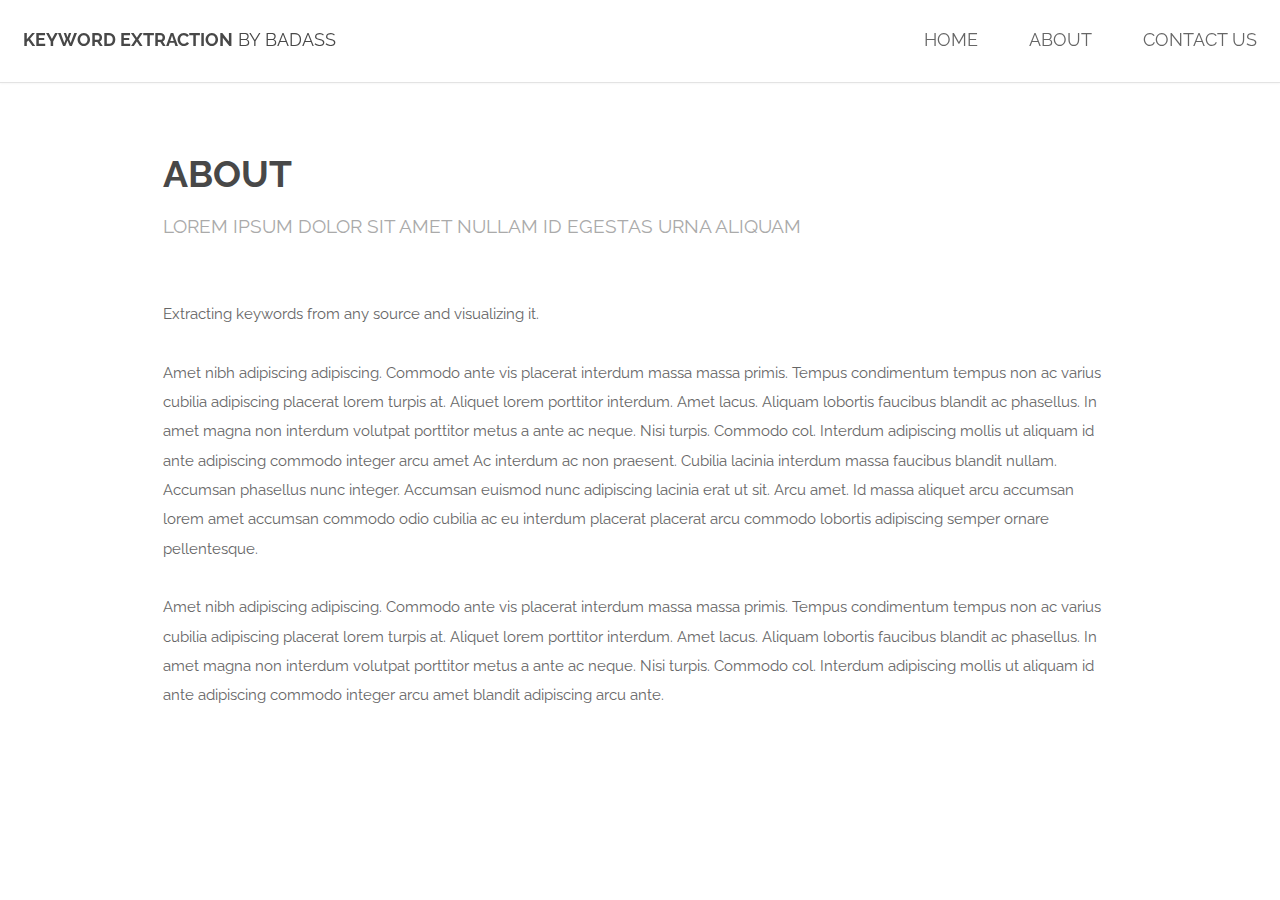
==== about.html @ afd0df50 "first commit" ====
<!DOCTYPE HTML>
<!--
	Spatial by TEMPLATED
	templated.co @templatedco
	Released for free under the Creative Commons Attribution 3.0 license (templated.co/license)
-->
<html>
	<head>
		<title>About - Keyword Extraction by BadAss</title>
		<meta charset="utf-8" />
		<meta name="viewport" content="width=device-width, initial-scale=1" />
		<link rel="stylesheet" href="assets/css/main.css" />
	</head>
	<body>

		<!-- Header -->
			<header id="header">
				<h1><strong><a href="index.html">Keyword Extraction</a></strong> by BadAss</h1>
				<nav id="nav">
					<ul>
						<li><a href="index.html">Home</a></li>
						<li><a href="about.html">About</a></li>
						<li><a href="contactus.html">Contact Us</a></li>
					</ul>
				</nav>
			</header>

			<a href="#menu" class="navPanelToggle"><span class="fa fa-bars"></span></a>

		<!-- Main -->
			<section id="main" class="wrapper">
				<div class="container">

					<header class="major special">
						<h2>About</h2>
						<p>Lorem ipsum dolor sit amet nullam id egestas urna aliquam</p>
					</header>

					<!--<a href="#" class="image fit"><img src="images/pic01.jpg" alt="" /></a>-->
					<p>Extracting keywords from any source and visualizing it.</p>
					<p>Amet nibh adipiscing adipiscing. Commodo ante vis placerat interdum massa massa primis. Tempus condimentum tempus non ac varius cubilia adipiscing placerat lorem turpis at. Aliquet lorem porttitor interdum. Amet lacus. Aliquam lobortis faucibus blandit ac phasellus. In amet magna non interdum volutpat porttitor metus a ante ac neque. Nisi turpis. Commodo col. Interdum adipiscing mollis ut aliquam id ante adipiscing commodo integer arcu amet Ac interdum ac non praesent. Cubilia lacinia interdum massa faucibus blandit nullam. Accumsan phasellus nunc integer. Accumsan euismod nunc adipiscing lacinia erat ut sit. Arcu amet. Id massa aliquet arcu accumsan lorem amet accumsan commodo odio cubilia ac eu interdum placerat placerat arcu commodo lobortis adipiscing semper ornare pellentesque.</p>
					<p>Amet nibh adipiscing adipiscing. Commodo ante vis placerat interdum massa massa primis. Tempus condimentum tempus non ac varius cubilia adipiscing placerat lorem turpis at. Aliquet lorem porttitor interdum. Amet lacus. Aliquam lobortis faucibus blandit ac phasellus. In amet magna non interdum volutpat porttitor metus a ante ac neque. Nisi turpis. Commodo col. Interdum adipiscing mollis ut aliquam id ante adipiscing commodo integer arcu amet blandit adipiscing arcu ante.</p>

				</div>
			</section>

		<!-- Footer -->

		<!-- Scripts -->
			<script src="assets/js/jquery.min.js"></script>
			<script src="assets/js/skel.min.js"></script>
			<script src="assets/js/util.js"></script>
			<script src="assets/js/main.js"></script>

	</body>
</html>
---- assets/css/main.css ----
@import url(font-awesome.min.css);
@import url(https://fonts.googleapis.com/css?family=Raleway:400,700);

/*
	Spatial by TEMPLATED
	templated.co @templatedco
	Released for free under the Creative Commons Attribution 3.0 license (templated.co/license)
*/
/* Reset */

	html, body, div, span, applet, object, iframe, h1, h2, h3, h4, h5, h6, p, blockquote, pre, a, abbr, acronym, address, big, cite, code, del, dfn, em, img, ins, kbd, q, s, samp, small, strike, strong, sub, sup, tt, var, b, u, i, center, dl, dt, dd, ol, ul, li, fieldset, form, label, legend, table, caption, tbody, tfoot, thead, tr, th, td, article, aside, canvas, details, embed, figure, figcaption, footer, header, hgroup, menu, nav, output, ruby, section, summary, time, mark, audio, video {
		margin: 0;
		padding: 0;
		border: 0;
		font-size: 100%;
		font: inherit;
		vertical-align: baseline;
		scroll-behavior: smooth;
	}

	article, aside, details, figcaption, figure, footer, header, hgroup, menu, nav, section {
		display: block;
	}

	body {
		line-height: 1;
	}

	ol, ul {
		list-style: none;
	}

	blockquote, q {
		quotes: none;
	}

	blockquote:before, blockquote:after, q:before, q:after {
		content: '';
		content: none;
	}

	table {
		border-collapse: collapse;
		border-spacing: 0;
	}

	body {
		-webkit-text-size-adjust: none;
	}
/* Scroll Effect */
	

/* Box Model */

	*, *:before, *:after {
		-moz-box-sizing: border-box;
		-webkit-box-sizing: border-box;
		box-sizing: border-box;
	}

/* Containers */

	.container {
		margin-left: auto;
		margin-right: auto;
	}

	.container.\31 25\25 {
		width: 100%;
		max-width: 100em;
		min-width: 80em;
	}

	.container.\37 5\25 {
		width: 60em;
	}

	.container.\35 0\25 {
		width: 40em;
	}

	.container.\32 5\25 {
		width: 20em;
	}

	.container {
		width: 80em;
	}

	@media screen and (max-width: 1680px) {

		.container.\31 25\25 {
			width: 100%;
			max-width: 100em;
			min-width: 80em;
		}

		.container.\37 5\25 {
			width: 60em;
		}

		.container.\35 0\25 {
			width: 40em;
		}

		.container.\32 5\25 {
			width: 20em;
		}

		.container {
			width: 80em;
		}

	}

	@media screen and (max-width: 1280px) {

		.container.\31 25\25 {
			width: 100%;
			max-width: 81.25em;
			min-width: 65em;
		}

		.container.\37 5\25 {
			width: 48.75em;
		}

		.container.\35 0\25 {
			width: 32.5em;
		}

		.container.\32 5\25 {
			width: 16.25em;
		}

		.container {
			width: 65em;
		}

	}

	@media screen and (max-width: 980px) {

		.container.\31 25\25 {
			width: 100%;
			max-width: 112.5%;
			min-width: 90%;
		}

		.container.\37 5\25 {
			width: 67.5%;
		}

		.container.\35 0\25 {
			width: 45%;
		}

		.container.\32 5\25 {
			width: 22.5%;
		}

		.container {
			width: 90%;
		}

	}

	@media screen and (max-width: 736px) {

		.container.\31 25\25 {
			width: 100%;
			max-width: 112.5%;
			min-width: 90%;
		}

		.container.\37 5\25 {
			width: 67.5%;
		}

		.container.\35 0\25 {
			width: 45%;
		}

		.container.\32 5\25 {
			width: 22.5%;
		}

		.container {
			width: 90% !important;
		}

	}

	@media screen and (max-width: 480px) {

		.container.\31 25\25 {
			width: 100%;
			max-width: 112.5%;
			min-width: 90%;
		}

		.container.\37 5\25 {
			width: 67.5%;
		}

		.container.\35 0\25 {
			width: 45%;
		}

		.container.\32 5\25 {
			width: 22.5%;
		}

		.container {
			width: 90% !important;
		}

	}

/* Grid */

	.row {
		border-bottom: solid 1px transparent;
		-moz-box-sizing: border-box;
		-webkit-box-sizing: border-box;
		box-sizing: border-box;
	}

	.row > * {
		float: left;
		-moz-box-sizing: border-box;
		-webkit-box-sizing: border-box;
		box-sizing: border-box;
	}

	.row:after, .row:before {
		content: '';
		display: block;
		clear: both;
		height: 0;
	}

	.row.uniform > * > :first-child {
		margin-top: 0;
	}

	.row.uniform > * > :last-child {
		margin-bottom: 0;
	}

	.row.\30 \25 > * {
		padding: 0 0 0 0em;
	}

	.row.\30 \25 {
		margin: 0 0 -1px 0em;
	}

	.row.uniform.\30 \25 > * {
		padding: 0em 0 0 0em;
	}

	.row.uniform.\30 \25 {
		margin: 0em 0 -1px 0em;
	}

	.row > * {
		padding: 0 0 0 2em;
	}

	.row {
		margin: 0 0 -1px -2em;
	}

	.row.uniform > * {
		padding: 2em 0 0 2em;
	}

	.row.uniform {
		margin: -2em 0 -1px -2em;
	}

	.row.\32 00\25 > * {
		padding: 0 0 0 4em;
	}

	.row.\32 00\25 {
		margin: 0 0 -1px -4em;
	}

	.row.uniform.\32 00\25 > * {
		padding: 4em 0 0 4em;
	}

	.row.uniform.\32 00\25 {
		margin: -4em 0 -1px -4em;
	}

	.row.\31 50\25 > * {
		padding: 0 0 0 3em;
	}

	.row.\31 50\25 {
		margin: 0 0 -1px -3em;
	}

	.row.uniform.\31 50\25 > * {
		padding: 3em 0 0 3em;
	}

	.row.uniform.\31 50\25 {
		margin: -3em 0 -1px -3em;
	}

	.row.\35 0\25 > * {
		padding: 0 0 0 1em;
	}

	.row.\35 0\25 {
		margin: 0 0 -1px -1em;
	}

	.row.uniform.\35 0\25 > * {
		padding: 1em 0 0 1em;
	}

	.row.uniform.\35 0\25 {
		margin: -1em 0 -1px -1em;
	}

	.row.\32 5\25 > * {
		padding: 0 0 0 0.5em;
	}

	.row.\32 5\25 {
		margin: 0 0 -1px -0.5em;
	}

	.row.uniform.\32 5\25 > * {
		padding: 0.5em 0 0 0.5em;
	}

	.row.uniform.\32 5\25 {
		margin: -0.5em 0 -1px -0.5em;
	}

	.\31 2u, .\31 2u\24 {
		width: 100%;
		clear: none;
		margin-left: 0;
	}

	.\31 1u, .\31 1u\24 {
		width: 91.6666666667%;
		clear: none;
		margin-left: 0;
	}

	.\31 0u, .\31 0u\24 {
		width: 83.3333333333%;
		clear: none;
		margin-left: 0;
	}

	.\39 u, .\39 u\24 {
		width: 75%;
		clear: none;
		margin-left: 0;
	}

	.\38 u, .\38 u\24 {
		width: 66.6666666667%;
		clear: none;
		margin-left: 0;
	}

	.\37 u, .\37 u\24 {
		width: 58.3333333333%;
		clear: none;
		margin-left: 0;
	}

	.\36 u, .\36 u\24 {
		width: 50%;
		clear: none;
		margin-left: 0;
	}

	.\35 u, .\35 u\24 {
		width: 41.6666666667%;
		clear: none;
		margin-left: 0;
	}

	.\34 u, .\34 u\24 {
		width: 33.3333333333%;
		clear: none;
		margin-left: 0;
	}

	.\33 u, .\33 u\24 {
		width: 25%;
		clear: none;
		margin-left: 0;
	}

	.\32 u, .\32 u\24 {
		width: 16.6666666667%;
		clear: none;
		margin-left: 0;
	}

	.\31 u, .\31 u\24 {
		width: 8.3333333333%;
		clear: none;
		margin-left: 0;
	}

	.\31 2u\24 + *,
	.\31 1u\24 + *,
	.\31 0u\24 + *,
	.\39 u\24 + *,
	.\38 u\24 + *,
	.\37 u\24 + *,
	.\36 u\24 + *,
	.\35 u\24 + *,
	.\34 u\24 + *,
	.\33 u\24 + *,
	.\32 u\24 + *,
	.\31 u\24 + * {
		clear: left;
	}

	.\-11u {
		margin-left: 91.66667%;
	}

	.\-10u {
		margin-left: 83.33333%;
	}

	.\-9u {
		margin-left: 75%;
	}

	.\-8u {
		margin-left: 66.66667%;
	}

	.\-7u {
		margin-left: 58.33333%;
	}

	.\-6u {
		margin-left: 50%;
	}

	.\-5u {
		margin-left: 41.66667%;
	}

	.\-4u {
		margin-left: 33.33333%;
	}

	.\-3u {
		margin-left: 25%;
	}

	.\-2u {
		margin-left: 16.66667%;
	}

	.\-1u {
		margin-left: 8.33333%;
	}

	@media screen and (max-width: 1680px) {

		.row > * {
			padding: 0 0 0 2em;
		}

		.row {
			margin: 0 0 -1px -2em;
		}

		.row.uniform > * {
			padding: 2em 0 0 2em;
		}

		.row.uniform {
			margin: -2em 0 -1px -2em;
		}

		.row.\32 00\25 > * {
			padding: 0 0 0 4em;
		}

		.row.\32 00\25 {
			margin: 0 0 -1px -4em;
		}

		.row.uniform.\32 00\25 > * {
			padding: 4em 0 0 4em;
		}

		.row.uniform.\32 00\25 {
			margin: -4em 0 -1px -4em;
		}

		.row.\31 50\25 > * {
			padding: 0 0 0 3em;
		}

		.row.\31 50\25 {
			margin: 0 0 -1px -3em;
		}

		.row.uniform.\31 50\25 > * {
			padding: 3em 0 0 3em;
		}

		.row.uniform.\31 50\25 {
			margin: -3em 0 -1px -3em;
		}

		.row.\35 0\25 > * {
			padding: 0 0 0 1em;
		}

		.row.\35 0\25 {
			margin: 0 0 -1px -1em;
		}

		.row.uniform.\35 0\25 > * {
			padding: 1em 0 0 1em;
		}

		.row.uniform.\35 0\25 {
			margin: -1em 0 -1px -1em;
		}

		.row.\32 5\25 > * {
			padding: 0 0 0 0.5em;
		}

		.row.\32 5\25 {
			margin: 0 0 -1px -0.5em;
		}

		.row.uniform.\32 5\25 > * {
			padding: 0.5em 0 0 0.5em;
		}

		.row.uniform.\32 5\25 {
			margin: -0.5em 0 -1px -0.5em;
		}

		.\31 2u\28xlarge\29, .\31 2u\24\28xlarge\29 {
			width: 100%;
			clear: none;
			margin-left: 0;
		}

		.\31 1u\28xlarge\29, .\31 1u\24\28xlarge\29 {
			width: 91.6666666667%;
			clear: none;
			margin-left: 0;
		}

		.\31 0u\28xlarge\29, .\31 0u\24\28xlarge\29 {
			width: 83.3333333333%;
			clear: none;
			margin-left: 0;
		}

		.\39 u\28xlarge\29, .\39 u\24\28xlarge\29 {
			width: 75%;
			clear: none;
			margin-left: 0;
		}

		.\38 u\28xlarge\29, .\38 u\24\28xlarge\29 {
			width: 66.6666666667%;
			clear: none;
			margin-left: 0;
		}

		.\37 u\28xlarge\29, .\37 u\24\28xlarge\29 {
			width: 58.3333333333%;
			clear: none;
			margin-left: 0;
		}

		.\36 u\28xlarge\29, .\36 u\24\28xlarge\29 {
			width: 50%;
			clear: none;
			margin-left: 0;
		}

		.\35 u\28xlarge\29, .\35 u\24\28xlarge\29 {
			width: 41.6666666667%;
			clear: none;
			margin-left: 0;
		}

		.\34 u\28xlarge\29, .\34 u\24\28xlarge\29 {
			width: 33.3333333333%;
			clear: none;
			margin-left: 0;
		}

		.\33 u\28xlarge\29, .\33 u\24\28xlarge\29 {
			width: 25%;
			clear: none;
			margin-left: 0;
		}

		.\32 u\28xlarge\29, .\32 u\24\28xlarge\29 {
			width: 16.6666666667%;
			clear: none;
			margin-left: 0;
		}

		.\31 u\28xlarge\29, .\31 u\24\28xlarge\29 {
			width: 8.3333333333%;
			clear: none;
			margin-left: 0;
		}

		.\31 2u\24\28xlarge\29 + *,
		.\31 1u\24\28xlarge\29 + *,
		.\31 0u\24\28xlarge\29 + *,
		.\39 u\24\28xlarge\29 + *,
		.\38 u\24\28xlarge\29 + *,
		.\37 u\24\28xlarge\29 + *,
		.\36 u\24\28xlarge\29 + *,
		.\35 u\24\28xlarge\29 + *,
		.\34 u\24\28xlarge\29 + *,
		.\33 u\24\28xlarge\29 + *,
		.\32 u\24\28xlarge\29 + *,
		.\31 u\24\28xlarge\29 + * {
			clear: left;
		}

		.\-11u\28xlarge\29 {
			margin-left: 91.66667%;
		}

		.\-10u\28xlarge\29 {
			margin-left: 83.33333%;
		}

		.\-9u\28xlarge\29 {
			margin-left: 75%;
		}

		.\-8u\28xlarge\29 {
			margin-left: 66.66667%;
		}

		.\-7u\28xlarge\29 {
			margin-left: 58.33333%;
		}

		.\-6u\28xlarge\29 {
			margin-left: 50%;
		}

		.\-5u\28xlarge\29 {
			margin-left: 41.66667%;
		}

		.\-4u\28xlarge\29 {
			margin-left: 33.33333%;
		}

		.\-3u\28xlarge\29 {
			margin-left: 25%;
		}

		.\-2u\28xlarge\29 {
			margin-left: 16.66667%;
		}

		.\-1u\28xlarge\29 {
			margin-left: 8.33333%;
		}

	}

	@media screen and (max-width: 1280px) {

		.row > * {
			padding: 0 0 0 1.5em;
		}

		.row {
			margin: 0 0 -1px -1.5em;
		}

		.row.uniform > * {
			padding: 1.5em 0 0 1.5em;
		}

		.row.uniform {
			margin: -1.5em 0 -1px -1.5em;
		}

		.row.\32 00\25 > * {
			padding: 0 0 0 3em;
		}

		.row.\32 00\25 {
			margin: 0 0 -1px -3em;
		}

		.row.uniform.\32 00\25 > * {
			padding: 3em 0 0 3em;
		}

		.row.uniform.\32 00\25 {
			margin: -3em 0 -1px -3em;
		}

		.row.\31 50\25 > * {
			padding: 0 0 0 2.25em;
		}

		.row.\31 50\25 {
			margin: 0 0 -1px -2.25em;
		}

		.row.uniform.\31 50\25 > * {
			padding: 2.25em 0 0 2.25em;
		}

		.row.uniform.\31 50\25 {
			margin: -2.25em 0 -1px -2.25em;
		}

		.row.\35 0\25 > * {
			padding: 0 0 0 0.75em;
		}

		.row.\35 0\25 {
			margin: 0 0 -1px -0.75em;
		}

		.row.uniform.\35 0\25 > * {
			padding: 0.75em 0 0 0.75em;
		}

		.row.uniform.\35 0\25 {
			margin: -0.75em 0 -1px -0.75em;
		}

		.row.\32 5\25 > * {
			padding: 0 0 0 0.375em;
		}

		.row.\32 5\25 {
			margin: 0 0 -1px -0.375em;
		}

		.row.uniform.\32 5\25 > * {
			padding: 0.375em 0 0 0.375em;
		}

		.row.uniform.\32 5\25 {
			margin: -0.375em 0 -1px -0.375em;
		}

		.\31 2u\28large\29, .\31 2u\24\28large\29 {
			width: 100%;
			clear: none;
			margin-left: 0;
		}

		.\31 1u\28large\29, .\31 1u\24\28large\29 {
			width: 91.6666666667%;
			clear: none;
			margin-left: 0;
		}

		.\31 0u\28large\29, .\31 0u\24\28large\29 {
			width: 83.3333333333%;
			clear: none;
			margin-left: 0;
		}

		.\39 u\28large\29, .\39 u\24\28large\29 {
			width: 75%;
			clear: none;
			margin-left: 0;
		}

		.\38 u\28large\29, .\38 u\24\28large\29 {
			width: 66.6666666667%;
			clear: none;
			margin-left: 0;
		}

		.\37 u\28large\29, .\37 u\24\28large\29 {
			width: 58.3333333333%;
			clear: none;
			margin-left: 0;
		}

		.\36 u\28large\29, .\36 u\24\28large\29 {
			width: 50%;
			clear: none;
			margin-left: 0;
		}

		.\35 u\28large\29, .\35 u\24\28large\29 {
			width: 41.6666666667%;
			clear: none;
			margin-left: 0;
		}

		.\34 u\28large\29, .\34 u\24\28large\29 {
			width: 33.3333333333%;
			clear: none;
			margin-left: 0;
		}

		.\33 u\28large\29, .\33 u\24\28large\29 {
			width: 25%;
			clear: none;
			margin-left: 0;
		}

		.\32 u\28large\29, .\32 u\24\28large\29 {
			width: 16.6666666667%;
			clear: none;
			margin-left: 0;
		}

		.\31 u\28large\29, .\31 u\24\28large\29 {
			width: 8.3333333333%;
			clear: none;
			margin-left: 0;
		}

		.\31 2u\24\28large\29 + *,
		.\31 1u\24\28large\29 + *,
		.\31 0u\24\28large\29 + *,
		.\39 u\24\28large\29 + *,
		.\38 u\24\28large\29 + *,
		.\37 u\24\28large\29 + *,
		.\36 u\24\28large\29 + *,
		.\35 u\24\28large\29 + *,
		.\34 u\24\28large\29 + *,
		.\33 u\24\28large\29 + *,
		.\32 u\24\28large\29 + *,
		.\31 u\24\28large\29 + * {
			clear: left;
		}

		.\-11u\28large\29 {
			margin-left: 91.66667%;
		}

		.\-10u\28large\29 {
			margin-left: 83.33333%;
		}

		.\-9u\28large\29 {
			margin-left: 75%;
		}

		.\-8u\28large\29 {
			margin-left: 66.66667%;
		}

		.\-7u\28large\29 {
			margin-left: 58.33333%;
		}

		.\-6u\28large\29 {
			margin-left: 50%;
		}

		.\-5u\28large\29 {
			margin-left: 41.66667%;
		}

		.\-4u\28large\29 {
			margin-left: 33.33333%;
		}

		.\-3u\28large\29 {
			margin-left: 25%;
		}

		.\-2u\28large\29 {
			margin-left: 16.66667%;
		}

		.\-1u\28large\29 {
			margin-left: 8.33333%;
		}

	}

	@media screen and (max-width: 980px) {

		.row > * {
			padding: 0 0 0 1.5em;
		}

		.row {
			margin: 0 0 -1px -1.5em;
		}

		.row.uniform > * {
			padding: 1.5em 0 0 1.5em;
		}

		.row.uniform {
			margin: -1.5em 0 -1px -1.5em;
		}

		.row.\32 00\25 > * {
			padding: 0 0 0 3em;
		}

		.row.\32 00\25 {
			margin: 0 0 -1px -3em;
		}

		.row.uniform.\32 00\25 > * {
			padding: 3em 0 0 3em;
		}

		.row.uniform.\32 00\25 {
			margin: -3em 0 -1px -3em;
		}

		.row.\31 50\25 > * {
			padding: 0 0 0 2.25em;
		}

		.row.\31 50\25 {
			margin: 0 0 -1px -2.25em;
		}

		.row.uniform.\31 50\25 > * {
			padding: 2.25em 0 0 2.25em;
		}

		.row.uniform.\31 50\25 {
			margin: -2.25em 0 -1px -2.25em;
		}

		.row.\35 0\25 > * {
			padding: 0 0 0 0.75em;
		}

		.row.\35 0\25 {
			margin: 0 0 -1px -0.75em;
		}

		.row.uniform.\35 0\25 > * {
			padding: 0.75em 0 0 0.75em;
		}

		.row.uniform.\35 0\25 {
			margin: -0.75em 0 -1px -0.75em;
		}

		.row.\32 5\25 > * {
			padding: 0 0 0 0.375em;
		}

		.row.\32 5\25 {
			margin: 0 0 -1px -0.375em;
		}

		.row.uniform.\32 5\25 > * {
			padding: 0.375em 0 0 0.375em;
		}

		.row.uniform.\32 5\25 {
			margin: -0.375em 0 -1px -0.375em;
		}

		.\31 2u\28medium\29, .\31 2u\24\28medium\29 {
			width: 100%;
			clear: none;
			margin-left: 0;
		}

		.\31 1u\28medium\29, .\31 1u\24\28medium\29 {
			width: 91.6666666667%;
			clear: none;
			margin-left: 0;
		}

		.\31 0u\28medium\29, .\31 0u\24\28medium\29 {
			width: 83.3333333333%;
			clear: none;
			margin-left: 0;
		}

		.\39 u\28medium\29, .\39 u\24\28medium\29 {
			width: 75%;
			clear: none;
			margin-left: 0;
		}

		.\38 u\28medium\29, .\38 u\24\28medium\29 {
			width: 66.6666666667%;
			clear: none;
			margin-left: 0;
		}

		.\37 u\28medium\29, .\37 u\24\28medium\29 {
			width: 58.3333333333%;
			clear: none;
			margin-left: 0;
		}

		.\36 u\28medium\29, .\36 u\24\28medium\29 {
			width: 50%;
			clear: none;
			margin-left: 0;
		}

		.\35 u\28medium\29, .\35 u\24\28medium\29 {
			width: 41.6666666667%;
			clear: none;
			margin-left: 0;
		}

		.\34 u\28medium\29, .\34 u\24\28medium\29 {
			width: 33.3333333333%;
			clear: none;
			margin-left: 0;
		}

		.\33 u\28medium\29, .\33 u\24\28medium\29 {
			width: 25%;
			clear: none;
			margin-left: 0;
		}

		.\32 u\28medium\29, .\32 u\24\28medium\29 {
			width: 16.6666666667%;
			clear: none;
			margin-left: 0;
		}

		.\31 u\28medium\29, .\31 u\24\28medium\29 {
			width: 8.3333333333%;
			clear: none;
			margin-left: 0;
		}

		.\31 2u\24\28medium\29 + *,
		.\31 1u\24\28medium\29 + *,
		.\31 0u\24\28medium\29 + *,
		.\39 u\24\28medium\29 + *,
		.\38 u\24\28medium\29 + *,
		.\37 u\24\28medium\29 + *,
		.\36 u\24\28medium\29 + *,
		.\35 u\24\28medium\29 + *,
		.\34 u\24\28medium\29 + *,
		.\33 u\24\28medium\29 + *,
		.\32 u\24\28medium\29 + *,
		.\31 u\24\28medium\29 + * {
			clear: left;
		}

		.\-11u\28medium\29 {
			margin-left: 91.66667%;
		}

		.\-10u\28medium\29 {
			margin-left: 83.33333%;
		}

		.\-9u\28medium\29 {
			margin-left: 75%;
		}

		.\-8u\28medium\29 {
			margin-left: 66.66667%;
		}

		.\-7u\28medium\29 {
			margin-left: 58.33333%;
		}

		.\-6u\28medium\29 {
			margin-left: 50%;
		}

		.\-5u\28medium\29 {
			margin-left: 41.66667%;
		}

		.\-4u\28medium\29 {
			margin-left: 33.33333%;
		}

		.\-3u\28medium\29 {
			margin-left: 25%;
		}

		.\-2u\28medium\29 {
			margin-left: 16.66667%;
		}

		.\-1u\28medium\29 {
			margin-left: 8.33333%;
		}

	}

	@media screen and (max-width: 736px) {

		.row > * {
			padding: 0 0 0 1.25em;
		}

		.row {
			margin: 0 0 -1px -1.25em;
		}

		.row.uniform > * {
			padding: 1.25em 0 0 1.25em;
		}

		.row.uniform {
			margin: -1.25em 0 -1px -1.25em;
		}

		.row.\32 00\25 > * {
			padding: 0 0 0 2.5em;
		}

		.row.\32 00\25 {
			margin: 0 0 -1px -2.5em;
		}

		.row.uniform.\32 00\25 > * {
			padding: 2.5em 0 0 2.5em;
		}

		.row.uniform.\32 00\25 {
			margin: -2.5em 0 -1px -2.5em;
		}

		.row.\31 50\25 > * {
			padding: 0 0 0 1.875em;
		}

		.row.\31 50\25 {
			margin: 0 0 -1px -1.875em;
		}

		.row.uniform.\31 50\25 > * {
			padding: 1.875em 0 0 1.875em;
		}

		.row.uniform.\31 50\25 {
			margin: -1.875em 0 -1px -1.875em;
		}

		.row.\35 0\25 > * {
			padding: 0 0 0 0.625em;
		}

		.row.\35 0\25 {
			margin: 0 0 -1px -0.625em;
		}

		.row.uniform.\35 0\25 > * {
			padding: 0.625em 0 0 0.625em;
		}

		.row.uniform.\35 0\25 {
			margin: -0.625em 0 -1px -0.625em;
		}

		.row.\32 5\25 > * {
			padding: 0 0 0 0.3125em;
		}

		.row.\32 5\25 {
			margin: 0 0 -1px -0.3125em;
		}

		.row.uniform.\32 5\25 > * {
			padding: 0.3125em 0 0 0.3125em;
		}

		.row.uniform.\32 5\25 {
			margin: -0.3125em 0 -1px -0.3125em;
		}

		.\31 2u\28small\29, .\31 2u\24\28small\29 {
			width: 100%;
			clear: none;
			margin-left: 0;
		}

		.\31 1u\28small\29, .\31 1u\24\28small\29 {
			width: 91.6666666667%;
			clear: none;
			margin-left: 0;
		}

		.\31 0u\28small\29, .\31 0u\24\28small\29 {
			width: 83.3333333333%;
			clear: none;
			margin-left: 0;
		}

		.\39 u\28small\29, .\39 u\24\28small\29 {
			width: 75%;
			clear: none;
			margin-left: 0;
		}

		.\38 u\28small\29, .\38 u\24\28small\29 {
			width: 66.6666666667%;
			clear: none;
			margin-left: 0;
		}

		.\37 u\28small\29, .\37 u\24\28small\29 {
			width: 58.3333333333%;
			clear: none;
			margin-left: 0;
		}

		.\36 u\28small\29, .\36 u\24\28small\29 {
			width: 50%;
			clear: none;
			margin-left: 0;
		}

		.\35 u\28small\29, .\35 u\24\28small\29 {
			width: 41.6666666667%;
			clear: none;
			margin-left: 0;
		}

		.\34 u\28small\29, .\34 u\24\28small\29 {
			width: 33.3333333333%;
			clear: none;
			margin-left: 0;
		}

		.\33 u\28small\29, .\33 u\24\28small\29 {
			width: 25%;
			clear: none;
			margin-left: 0;
		}

		.\32 u\28small\29, .\32 u\24\28small\29 {
			width: 16.6666666667%;
			clear: none;
			margin-left: 0;
		}

		.\31 u\28small\29, .\31 u\24\28small\29 {
			width: 8.3333333333%;
			clear: none;
			margin-left: 0;
		}

		.\31 2u\24\28small\29 + *,
		.\31 1u\24\28small\29 + *,
		.\31 0u\24\28small\29 + *,
		.\39 u\24\28small\29 + *,
		.\38 u\24\28small\29 + *,
		.\37 u\24\28small\29 + *,
		.\36 u\24\28small\29 + *,
		.\35 u\24\28small\29 + *,
		.\34 u\24\28small\29 + *,
		.\33 u\24\28small\29 + *,
		.\32 u\24\28small\29 + *,
		.\31 u\24\28small\29 + * {
			clear: left;
		}

		.\-11u\28small\29 {
			margin-left: 91.66667%;
		}

		.\-10u\28small\29 {
			margin-left: 83.33333%;
		}

		.\-9u\28small\29 {
			margin-left: 75%;
		}

		.\-8u\28small\29 {
			margin-left: 66.66667%;
		}

		.\-7u\28small\29 {
			margin-left: 58.33333%;
		}

		.\-6u\28small\29 {
			margin-left: 50%;
		}

		.\-5u\28small\29 {
			margin-left: 41.66667%;
		}

		.\-4u\28small\29 {
			margin-left: 33.33333%;
		}

		.\-3u\28small\29 {
			margin-left: 25%;
		}

		.\-2u\28small\29 {
			margin-left: 16.66667%;
		}

		.\-1u\28small\29 {
			margin-left: 8.33333%;
		}

	}

	@media screen and (max-width: 480px) {

		.row > * {
			padding: 0 0 0 1.25em;
		}

		.row {
			margin: 0 0 -1px -1.25em;
		}

		.row.uniform > * {
			padding: 1.25em 0 0 1.25em;
		}

		.row.uniform {
			margin: -1.25em 0 -1px -1.25em;
		}

		.row.\32 00\25 > * {
			padding: 0 0 0 2.5em;
		}

		.row.\32 00\25 {
			margin: 0 0 -1px -2.5em;
		}

		.row.uniform.\32 00\25 > * {
			padding: 2.5em 0 0 2.5em;
		}

		.row.uniform.\32 00\25 {
			margin: -2.5em 0 -1px -2.5em;
		}

		.row.\31 50\25 > * {
			padding: 0 0 0 1.875em;
		}

		.row.\31 50\25 {
			margin: 0 0 -1px -1.875em;
		}

		.row.uniform.\31 50\25 > * {
			padding: 1.875em 0 0 1.875em;
		}

		.row.uniform.\31 50\25 {
			margin: -1.875em 0 -1px -1.875em;
		}

		.row.\35 0\25 > * {
			padding: 0 0 0 0.625em;
		}

		.row.\35 0\25 {
			margin: 0 0 -1px -0.625em;
		}

		.row.uniform.\35 0\25 > * {
			padding: 0.625em 0 0 0.625em;
		}

		.row.uniform.\35 0\25 {
			margin: -0.625em 0 -1px -0.625em;
		}

		.row.\32 5\25 > * {
			padding: 0 0 0 0.3125em;
		}

		.row.\32 5\25 {
			margin: 0 0 -1px -0.3125em;
		}

		.row.uniform.\32 5\25 > * {
			padding: 0.3125em 0 0 0.3125em;
		}

		.row.uniform.\32 5\25 {
			margin: -0.3125em 0 -1px -0.3125em;
		}

		.\31 2u\28xsmall\29, .\31 2u\24\28xsmall\29 {
			width: 100%;
			clear: none;
			margin-left: 0;
		}

		.\31 1u\28xsmall\29, .\31 1u\24\28xsmall\29 {
			width: 91.6666666667%;
			clear: none;
			margin-left: 0;
		}

		.\31 0u\28xsmall\29, .\31 0u\24\28xsmall\29 {
			width: 83.3333333333%;
			clear: none;
			margin-left: 0;
		}

		.\39 u\28xsmall\29, .\39 u\24\28xsmall\29 {
			width: 75%;
			clear: none;
			margin-left: 0;
		}

		.\38 u\28xsmall\29, .\38 u\24\28xsmall\29 {
			width: 66.6666666667%;
			clear: none;
			margin-left: 0;
		}

		.\37 u\28xsmall\29, .\37 u\24\28xsmall\29 {
			width: 58.3333333333%;
			clear: none;
			margin-left: 0;
		}

		.\36 u\28xsmall\29, .\36 u\24\28xsmall\29 {
			width: 50%;
			clear: none;
			margin-left: 0;
		}

		.\35 u\28xsmall\29, .\35 u\24\28xsmall\29 {
			width: 41.6666666667%;
			clear: none;
			margin-left: 0;
		}

		.\34 u\28xsmall\29, .\34 u\24\28xsmall\29 {
			width: 33.3333333333%;
			clear: none;
			margin-left: 0;
		}

		.\33 u\28xsmall\29, .\33 u\24\28xsmall\29 {
			width: 25%;
			clear: none;
			margin-left: 0;
		}

		.\32 u\28xsmall\29, .\32 u\24\28xsmall\29 {
			width: 16.6666666667%;
			clear: none;
			margin-left: 0;
		}

		.\31 u\28xsmall\29, .\31 u\24\28xsmall\29 {
			width: 8.3333333333%;
			clear: none;
			margin-left: 0;
		}

		.\31 2u\24\28xsmall\29 + *,
		.\31 1u\24\28xsmall\29 + *,
		.\31 0u\24\28xsmall\29 + *,
		.\39 u\24\28xsmall\29 + *,
		.\38 u\24\28xsmall\29 + *,
		.\37 u\24\28xsmall\29 + *,
		.\36 u\24\28xsmall\29 + *,
		.\35 u\24\28xsmall\29 + *,
		.\34 u\24\28xsmall\29 + *,
		.\33 u\24\28xsmall\29 + *,
		.\32 u\24\28xsmall\29 + *,
		.\31 u\24\28xsmall\29 + * {
			clear: left;
		}

		.\-11u\28xsmall\29 {
			margin-left: 91.66667%;
		}

		.\-10u\28xsmall\29 {
			margin-left: 83.33333%;
		}

		.\-9u\28xsmall\29 {
			margin-left: 75%;
		}

		.\-8u\28xsmall\29 {
			margin-left: 66.66667%;
		}

		.\-7u\28xsmall\29 {
			margin-left: 58.33333%;
		}

		.\-6u\28xsmall\29 {
			margin-left: 50%;
		}

		.\-5u\28xsmall\29 {
			margin-left: 41.66667%;
		}

		.\-4u\28xsmall\29 {
			margin-left: 33.33333%;
		}

		.\-3u\28xsmall\29 {
			margin-left: 25%;
		}

		.\-2u\28xsmall\29 {
			margin-left: 16.66667%;
		}

		.\-1u\28xsmall\29 {
			margin-left: 8.33333%;
		}

	}

/* Basic */

	@-ms-viewport {
		width: device-width;
	}

	body {
		-ms-overflow-style: scrollbar;
	}

	@media screen and (max-width: 480px) {

		html, body {
			min-width: 320px;
		}

	}

	body {
		background: #fff;
		padding-top: 6em;
	}

		body.landing {
			padding-top: 0 !important;
		}

		@media screen and (max-width: 980px) {

			body {
				padding-top: 2em;
			}

		}

		body.is-loading *, body.is-loading *:before, body.is-loading *:after {
			-moz-animation: none !important;
			-webkit-animation: none !important;
			-ms-animation: none !important;
			animation: none !important;
			-moz-transition: none !important;
			-webkit-transition: none !important;
			-ms-transition: none !important;
			transition: none !important;
		}

/* Type */

	body {
		background-color: #fff;
		color: #666;
	}

	body, input, select, textarea {
		font-family: "Raleway", Arial, Helvetica, sans-serif;
		font-size: 13pt;
		font-weight: 400;
		line-height: 2em;
	}

		@media screen and (max-width: 1680px) {

			body, input, select, textarea {
				font-size: 11pt;
			}

		}

		@media screen and (max-width: 1280px) {

			body, input, select, textarea {
				font-size: 11pt;
			}

		}

		@media screen and (max-width: 980px) {

			body, input, select, textarea {
				font-size: 12pt;
			}

		}

		@media screen and (max-width: 736px) {

			body, input, select, textarea {
				font-size: 12pt;
			}

		}

		@media screen and (max-width: 480px) {

			body, input, select, textarea {
				font-size: 12pt;
			}

		}

	a {
		text-decoration: underline;
		color: #f32853;
	}

		a:hover {
			text-decoration: none;
		}

	strong, b {
		color: #484848;
		font-weight: 700;
	}

	em, i {
		font-style: italic;
	}

	p {
		margin: 0 0 2em 0;
	}

	h1, h2, h3, h4, h5, h6 {
		color: #484848;
		font-weight: 700;
		line-height: 1em;
		margin: 0 0 1em 0;
		text-transform: uppercase;
	}

		h1 a, h2 a, h3 a, h4 a, h5 a, h6 a {
			color: inherit;
			text-decoration: none;
		}

	h2 {
		font-size: 1.75em;
		line-height: 1.5em;
	}

	h3 {
		font-size: 1.35em;
		line-height: 1.5em;
	}

	h4 {
		font-size: 1.1em;
		line-height: 1.5em;
	}

	h5 {
		font-size: 0.9em;
		line-height: 1.5em;
	}

	h6 {
		font-size: 0.7em;
		line-height: 1.5em;
	}

	sub {
		font-size: 0.8em;
		position: relative;
		top: 0.5em;
	}

	sup {
		font-size: 0.8em;
		position: relative;
		top: -0.5em;
	}

	blockquote {
		border-left: solid 4px;
		font-style: italic;
		margin: 0 0 2em 0;
		padding: 0.5em 0 0.5em 2em;
	}

	code {
		background: rgba(144, 144, 144, 0.075);
		border-radius: 4px;
		border: solid 1px;
		font-family: "Courier New", monospace;
		font-size: 0.9em;
		margin: 0 0.25em;
		padding: 0.25em 0.65em;
	}

	pre {
		-webkit-overflow-scrolling: touch;
		font-family: "Courier New", monospace;
		font-size: 0.9em;
		margin: 0 0 2em 0;
	}

		pre code {
			display: block;
			line-height: 1.75;
			padding: 1em 1.5em;
			overflow-x: auto;
		}

	hr {
		border: 0;
		border-bottom: solid 1px rgba(144, 144, 144, 0.25);
		margin: 2em 0;
	}

		hr.major {
			margin: 3em 0;
		}

	.align-left {
		text-align: left;
	}

	.align-center {
		text-align: center;
	}

	.align-right {
		text-align: right;
	}

/* Box */

	.box {
		border-radius: 4px;
		border: solid 1px rgba(144, 144, 144, 0.25);
		margin-bottom: 2em;
		padding: 1.5em;
	}

		.box > :last-child,
		.box > :last-child > :last-child,
		.box > :last-child > :last-child > :last-child {
			margin-bottom: 0;
		}

		.box.alt {
			border: 0;
			border-radius: 0;
			padding: 0;
		}

/* Button */

	input[type="submit"],
	input[type="reset"],
	input[type="button"],
	button,
	.button {
		-moz-appearance: none;
		-webkit-appearance: none;
		-ms-appearance: none;
		appearance: none;
		-moz-transition: background-color 0.2s ease-in-out, color 0.2s ease-in-out;
		-webkit-transition: background-color 0.2s ease-in-out, color 0.2s ease-in-out;
		-ms-transition: background-color 0.2s ease-in-out, color 0.2s ease-in-out;
		transition: background-color 0.2s ease-in-out, color 0.2s ease-in-out;
		background-color: #323037;
		border-radius: 4px;
		color: #ffffff !important;
		border: 0;
		cursor: pointer;
		display: inline-block;
		font-weight: 700;
		height: 3.15em;
		line-height: 3.25em;
		padding: 0 2.2em;
		text-align: center;
		text-decoration: none;
		text-transform: uppercase;
		white-space: nowrap;
	}

		input[type="submit"]:hover,
		input[type="reset"]:hover,
		input[type="button"]:hover,
		button:hover,
		.button:hover {
			background-color: #3e3c45;
		}

		input[type="submit"]:active,
		input[type="reset"]:active,
		input[type="button"]:active,
		button:active,
		.button:active {
			background-color: #262429;
		}

		input[type="submit"].icon,
		input[type="reset"].icon,
		input[type="button"].icon,
		button.icon,
		.button.icon {
			padding-left: 1.35em;
		}

			input[type="submit"].icon:before,
			input[type="reset"].icon:before,
			input[type="button"].icon:before,
			button.icon:before,
			.button.icon:before {
				margin-right: 0.5em;
			}

		input[type="submit"].fit,
		input[type="reset"].fit,
		input[type="button"].fit,
		button.fit,
		.button.fit {
			display: block;
			margin: 0 0 1em 0;
			width: 100%;
		}

		input[type="submit"].small,
		input[type="reset"].small,
		input[type="button"].small,
		button.small,
		.button.small {
			font-size: 0.8em;
		}

		input[type="submit"].big,
		input[type="reset"].big,
		input[type="button"].big,
		button.big,
		.button.big {
			font-size: 1.35em;
		}

		input[type="submit"].disabled, input[type="submit"]:disabled,
		input[type="reset"].disabled,
		input[type="reset"]:disabled,
		input[type="button"].disabled,
		input[type="button"]:disabled,
		button.disabled,
		button:disabled,
		.button.disabled,
		.button:disabled {
			-moz-pointer-events: none;
			-webkit-pointer-events: none;
			-ms-pointer-events: none;
			pointer-events: none;
			background-color: #666 !important;
			box-shadow: inset 0 -0.15em 0 0 rgba(0, 0, 0, 0.15);
			color: #fff !important;
			cursor: default;
			opacity: 0.25;
		}

		input[type="submit"].alt,
		input[type="reset"].alt,
		input[type="button"].alt,
		button.alt,
		.button.alt {
			background-color: transparent;
			box-shadow: inset 0 0 0 2px rgba(144, 144, 144, 0.25);
			color: #484848 !important;
		}

			input[type="submit"].alt:hover,
			input[type="reset"].alt:hover,
			input[type="button"].alt:hover,
			button.alt:hover,
			.button.alt:hover {
				background-color: rgba(144, 144, 144, 0.075);
			}

			input[type="submit"].alt:active,
			input[type="reset"].alt:active,
			input[type="button"].alt:active,
			button.alt:active,
			.button.alt:active {
				background-color: rgba(144, 144, 144, 0.2);
			}

			input[type="submit"].alt.icon:before,
			input[type="reset"].alt.icon:before,
			input[type="button"].alt.icon:before,
			button.alt.icon:before,
			.button.alt.icon:before {
				color: #aaa;
			}

		input[type="submit"].special,
		input[type="reset"].special,
		input[type="button"].special,
		button.special,
		.button.special {
			background-color: #f32853;
			color: #ffffff !important;
		}

			input[type="submit"].special:hover,
			input[type="reset"].special:hover,
			input[type="button"].special:hover,
			button.special:hover,
			.button.special:hover {
				background-color: #f44066;
			}

			input[type="submit"].special:active,
			input[type="reset"].special:active,
			input[type="button"].special:active,
			button.special:active,
			.button.special:active {
				background-color: #f21040;
			}

		@media screen and (max-width: 480px) {

			input[type="submit"],
			input[type="reset"],
			input[type="button"],
			button,
			.button {
				padding: 0;
			}

		}

/* Feature */

	.feature-grid {
		position: relative;
	}

		.feature-grid:after {
			clear: both;
			content: '';
			display: block;
		}

		.feature-grid .feature {
			display: inline-block;
			float: left;
			margin-bottom: 3em;
			width: 50%;
		}

			.feature-grid .feature .content {
				width: 60%;
			}

			.feature-grid .feature .image {
				width: 30%;
			}

				.feature-grid .feature .image img {
					display: inline;
					max-width: 100%;
				}

			.feature-grid .feature:nth-child(odd) .content, .feature-grid .feature:nth-child(odd) .image {
				float: right;
				margin-right: 5%;
				text-align: right;
			}

			.feature-grid .feature:nth-child(even) .content, .feature-grid .feature:nth-child(even) .image {
				float: left;
				margin-left: 5%;
				text-align: left;
			}

		@media screen and (max-width: 1280px) {

			.feature-grid .feature {
				margin-bottom: 2em;
			}

		}

		@media screen and (max-width: 980px) {

			.feature-grid .feature {
				display: block;
				width: 100%;
			}

				.feature-grid .feature .content {
					width: 65%;
				}

				.feature-grid .feature .image {
					margin-left: 0 !important;
					margin-right: 0 !important;
				}

		}

		@media screen and (max-width: 736px) {

			.feature-grid .feature {
				margin-bottom: 1em;
			}

		}

		@media screen and (max-width: 480px) {

			.feature-grid .feature .content,
			.feature-grid .feature .image {
				display: block;
				margin-left: 0 !important;
				margin-right: 0 !important;
				text-align: center !important;
				width: 100%;
			}

			.feature-grid .feature .image {
				margin-bottom: 1em;
			}

		}

/* Form */

	form {
		margin: 0 0 2em 0;
	}

	label {
		color: #484848;
		display: block;
		font-size: 0.9em;
		font-weight: 700;
		margin: 0 0 1em 0;
	}

	input[type="text"],
	input[type="password"],
	input[type="email"],
	select,
	textarea {
		-moz-appearance: none;
		-webkit-appearance: none;
		-ms-appearance: none;
		appearance: none;
		background: rgba(144, 144, 144, 0.075);
		border-radius: 4px;
		border: none;
		border: solid 1px rgba(144, 144, 144, 0.25);
		color: inherit;
		display: block;
		outline: 0;
		padding: 0 1em;
		text-decoration: none;
		width: 100%;
	}

		input[type="text"]:invalid,
		input[type="password"]:invalid,
		input[type="email"]:invalid,
		select:invalid,
		textarea:invalid {
			box-shadow: none;
		}

		input[type="text"]:focus,
		input[type="password"]:focus,
		input[type="email"]:focus,
		select:focus,
		textarea:focus {
			border-color: #f32853;
			box-shadow: 0 0 0 1px #f32853;
		}

	.select-wrapper {
		text-decoration: none;
		text-decoration: none;
		display: block;
		position: relative;
	}

		.select-wrapper:before {
			-moz-osx-font-smoothing: grayscale;
			-webkit-font-smoothing: antialiased;
			font-family: FontAwesome;
			font-style: normal;
			font-weight: normal;
			text-transform: none !important;
		}

		.select-wrapper:before {
			content: '\f078';
			color: rgba(144, 144, 144, 0.25);
			display: block;
			height: 2.75em;
			line-height: 2.75em;
			pointer-events: none;
			position: absolute;
			right: 0;
			text-align: center;
			top: 0;
			width: 2.75em;
		}

		.select-wrapper select::-ms-expand {
			display: none;
		}

	input[type="text"],
	input[type="password"],
	input[type="email"],
	select {
		height: 2.75em;
	}

	textarea {
		padding: 0.75em 1em;
	}

	input[type="checkbox"],
	input[type="radio"] {
		-moz-appearance: none;
		-webkit-appearance: none;
		-ms-appearance: none;
		appearance: none;
		display: block;
		float: left;
		margin-right: -2em;
		opacity: 0;
		width: 1em;
		z-index: -1;
	}

		input[type="checkbox"] + label,
		input[type="radio"] + label {
			text-decoration: none;
			color: #666;
			cursor: pointer;
			display: inline-block;
			font-size: 1em;
			font-weight: 400;
			padding-left: 2.4em;
			padding-right: 0.75em;
			position: relative;
		}

			input[type="checkbox"] + label:before,
			input[type="radio"] + label:before {
				-moz-osx-font-smoothing: grayscale;
				-webkit-font-smoothing: antialiased;
				font-family: FontAwesome;
				font-style: normal;
				font-weight: normal;
				text-transform: none !important;
			}

			input[type="checkbox"] + label:before,
			input[type="radio"] + label:before {
				background: rgba(144, 144, 144, 0.075);
				border-radius: 4px;
				border: solid 1px rgba(144, 144, 144, 0.25);
				content: '';
				display: inline-block;
				height: 1.65em;
				left: 0;
				line-height: 1.58125em;
				position: absolute;
				text-align: center;
				top: 0;
				width: 1.65em;
			}

		input[type="checkbox"]:checked + label:before,
		input[type="radio"]:checked + label:before {
			content: '\f00c';
			background: #323037;
			border-color: #323037;
			color: #ffffff;
		}

		input[type="checkbox"]:focus + label:before,
		input[type="radio"]:focus + label:before {
			border-color: #f32853;
			box-shadow: 0 0 0 1px #f32853;
		}

	input[type="checkbox"] + label:before {
		border-radius: 4px;
	}

	input[type="radio"] + label:before {
		border-radius: 100%;
	}

	::-webkit-input-placeholder {
		opacity: 1.0;
		color: #aaa !important;
	}

	:-moz-placeholder {
		opacity: 1.0;
		color: #aaa !important;
	}

	::-moz-placeholder {
		opacity: 1.0;
		color: #aaa !important;
	}

	:-ms-input-placeholder {
		opacity: 1.0;
		color: #aaa !important;
	}

	.formerize-placeholder {
		opacity: 1.0;
		color: #aaa !important;
	}

/* Icon */

	.icon {
		text-decoration: none;
		border-bottom: none;
		position: relative;
	}

		.icon:before {
			-moz-osx-font-smoothing: grayscale;
			-webkit-font-smoothing: antialiased;
			font-family: FontAwesome;
			font-style: normal;
			font-weight: normal;
			text-transform: none !important;
		}

		.icon > .label {
			display: none;
		}

/* Image */

	.image {
		border-radius: 4px;
		border: 0;
		display: inline-block;
		position: relative;
	}

		.image img {
			border-radius: 4px;
			display: block;
		}

		.image.left, .image.right {
			max-width: 40%;
		}

			.image.left img, .image.right img {
				width: 100%;
			}

		.image.left {
			float: left;
			padding: 0 1.5em 1em 0;
			top: 0.25em;
		}

		.image.right {
			float: right;
			padding: 0 0 1em 1.5em;
			top: 0.25em;
		}

		.image.fit {
			display: block;
			margin: 0 0 2em 0;
			width: 100%;
		}

			.image.fit img {
				width: 100%;
			}

		.image.rounded {
			border-radius: 100%;
		}

			.image.rounded img {
				border: solid 0.5em rgba(144, 144, 144, 0.25);
				border-radius: 100%;
			}

		.image.captioned {
			border-radius: 0;
			margin-bottom: 4em;
		}

			.image.captioned img {
				border-radius: 0;
			}

			.image.captioned h3 {
				background-color: #fff;
				box-shadow: 0px 0.0375em 0.125em 0px rgba(0, 0, 0, 0.15);
				display: block;
				padding: 2em 1em;
			}

			@media screen and (max-width: 736px) {

				.image.captioned {
					margin-bottom: 2em;
				}

					.image.captioned h3 {
						padding: 1em;
					}

			}

		.image.main {
			display: block;
			margin: 0 0 3em 0;
			width: 100%;
		}

			.image.main img {
				width: 100%;
			}

/* List */

	ol {
		list-style: decimal;
		margin: 0 0 2em 0;
		padding-left: 1.25em;
	}

		ol li {
			padding-left: 0.25em;
		}

	ul {
		list-style: disc;
		margin: 0 0 2em 0;
		padding-left: 1em;
	}

		ul li {
			padding-left: 0.5em;
		}

		ul.alt {
			list-style: none;
			padding-left: 0;
		}

			ul.alt li {
				border-top: solid 1px rgba(144, 144, 144, 0.25);
				padding: 0.5em 0;
			}

				ul.alt li:first-child {
					border-top: 0;
					padding-top: 0;
				}

		ul.icons {
			cursor: default;
			list-style: none;
			padding-left: 0;
		}

			ul.icons li {
				display: inline-block;
				padding: 0 1em 0 0;
			}

				ul.icons li:last-child {
					padding-right: 0;
				}

				ul.icons li .icon:before {
					font-size: 2em;
				}

		ul.actions {
			cursor: default;
			list-style: none;
			padding-left: 0;
		}

			ul.actions li {
				display: inline-block;
				padding: 0 1em 0 0;
				vertical-align: middle;
			}

				ul.actions li:last-child {
					padding-right: 0;
				}

			ul.actions.small li {
				padding: 0 0.5em 0 0;
			}

			ul.actions.vertical li {
				display: block;
				padding: 1em 0 0 0;
			}

				ul.actions.vertical li:first-child {
					padding-top: 0;
				}

				ul.actions.vertical li > * {
					margin-bottom: 0;
				}

			ul.actions.vertical.small li {
				padding: 0.5em 0 0 0;
			}

				ul.actions.vertical.small li:first-child {
					padding-top: 0;
				}

			ul.actions.fit {
				display: table;
				margin-left: -1em;
				padding: 0;
				table-layout: fixed;
				width: calc(100% + 1em);
			}

				ul.actions.fit li {
					display: table-cell;
					padding: 0 0 0 1em;
				}

					ul.actions.fit li > * {
						margin-bottom: 0;
					}

				ul.actions.fit.small {
					margin-left: -0.5em;
					width: calc(100% + 0.5em);
				}

					ul.actions.fit.small li {
						padding: 0 0 0 0.5em;
					}

			@media screen and (max-width: 480px) {

				ul.actions {
					margin: 0 0 2em 0;
				}

					ul.actions li {
						padding: 1em 0 0 0;
						display: block;
						text-align: center;
						width: 100%;
					}

						ul.actions li:first-child {
							padding-top: 0;
						}

						ul.actions li > * {
							width: 100%;
							margin: 0 !important;
						}

							ul.actions li > *.icon:before {
								margin-left: -2em;
							}

					ul.actions.small li {
						padding: 0.5em 0 0 0;
					}

						ul.actions.small li:first-child {
							padding-top: 0;
						}

			}

	dl {
		margin: 0 0 2em 0;
	}

		dl dt {
			display: block;
			font-weight: 700;
			margin: 0 0 1em 0;
		}

		dl dd {
			margin-left: 2em;
		}

/* Section/Article */

	section.special, article.special {
		text-align: center;
	}

	header p {
		color: #aaa;
		position: relative;
		margin: 0 0 1.5em 0;
		text-transform: uppercase;
	}

	header h2 + p {
		font-size: 1.25em;
		margin-top: -1em;
		line-height: 1.5em;
	}

	header h3 + p {
		font-size: 1.1em;
		margin-top: -0.8em;
		line-height: 1.5em;
	}

	header h4 + p,
	header h5 + p,
	header h6 + p {
		font-size: 0.9em;
		margin-top: -0.6em;
		line-height: 1.5em;
	}

	header.major {
		margin: 0 0 6em 0;
	}

		header.major h2 {
			font-size: 3em;
		}

		header.major h2, header.major h3, header.major h4, header.major h5, header.major h6 {
			display: inline-block;
			margin: 0 0 0.8em;
		}

		header.major p {
			font-size: 1.7em;
			margin-bottom: 0;
		}

	@media screen and (max-width: 1280px) {

		header.major {
			margin-bottom: 4em;
		}

			header.major h2 {
				font-size: 2.5em;
			}

			header.major p {
				font-size: 1.3em;
			}

	}

	@media screen and (max-width: 980px) {

		header.major h2 {
			font-size: 2em;
		}

		header.major p {
			font-size: 1.1em;
		}

	}

	@media screen and (max-width: 736px) {

		header.major {
			margin-bottom: 2em;
		}

	}

	@media screen and (max-width: 480px) {

		header.major h2 {
			font-size: 1.75em;
		}

	}

/* Table */

	.table-wrapper {
		-webkit-overflow-scrolling: touch;
		overflow-x: auto;
	}

	table {
		margin: 0 0 2em 0;
		width: 100%;
	}

		table tbody tr {
			border: solid 1px rgba(144, 144, 144, 0.25);
			border-left: 0;
			border-right: 0;
		}

			table tbody tr:nth-child(2n + 1) {
				background-color: rgba(144, 144, 144, 0.075);
			}

		table td {
			padding: 0.75em 0.75em;
		}

		table th {
			color: #484848;
			font-size: 0.9em;
			font-weight: 700;
			padding: 0 0.75em 0.75em 0.75em;
			text-align: left;
		}

		table thead {
			border-bottom: solid 2px rgba(144, 144, 144, 0.25);
		}

		table tfoot {
			border-top: solid 2px rgba(144, 144, 144, 0.25);
		}

		table.alt {
			border-collapse: separate;
		}

			table.alt tbody tr td {
				border: solid 1px rgba(144, 144, 144, 0.25);
				border-left-width: 0;
				border-top-width: 0;
			}

				table.alt tbody tr td:first-child {
					border-left-width: 1px;
				}

			table.alt tbody tr:first-child td {
				border-top-width: 1px;
			}

			table.alt thead {
				border-bottom: 0;
			}

			table.alt tfoot {
				border-top: 0;
			}

/* Wrapper */

	body.is-touch .wrapper.style3 {
		background-attachment: scroll;
	}

	.wrapper {
		padding: 6em 0 4em 0;
	}

		.wrapper > .inner {
			margin: 0 auto;
			width: 60em;
		}

		.wrapper.style2 {
			background-color: #f6f6f6;
		}

		.wrapper.style3 {
			background-attachment: fixed;
			background-image: url("images/overlay.png"), url("../../images/social-media.jpg");
			background-position: center center;
			background-size: cover;
		}

			.wrapper.style3 header.major {
				margin-bottom: 3em;
			}

				.wrapper.style3 header.major h2 {
					color: #ffffff;
				}

				@media screen and (max-width: 1280px) {

					.wrapper.style3 header.major {
						margin-bottom: 2em;
					}

				}

		@media screen and (max-width: 980px) {

			.wrapper {
				padding: 4em 0 2em 0;
			}

		}

		@media screen and (max-width: 736px) {

			.wrapper {
				padding: 3em 0 1em 0;
			}

		}

		@media screen and (max-width: 480px) {

			.wrapper {
				padding: 2em 0 0.1em 0;
			}

		}

/* Header */

	#header {
		background-color: #fff;
		border-bottom: solid 1px rgba(144, 144, 144, 0.25);
		box-shadow: 0px 0.0375em 0.125em 0px rgba(0, 0, 0, 0.05);
		color: #484848;
		cursor: default;
		font-size: 1.25em;
		height: 4.5em;
		left: 0;
		line-height: 4.4em;
		position: fixed;
		text-transform: uppercase;
		top: 0;
		width: 100%;
		z-index: 10000;
		z-index: 10001;
	}

		#header h1 {
			color: #484848;
			font-weight: 400;
			height: inherit;
			left: 1.25em;
			line-height: inherit;
			margin: 0;
			padding: 0;
			position: absolute;
			top: 0;
		}

		#header nav {
			height: inherit;
			line-height: inherit;
			position: absolute;
			right: 1.25em;
			top: 0;
			vertical-align: middle;
		}

			#header nav ul {
				list-style: none;
				margin: 0;
				padding-left: 0;
			}

				#header nav ul li {
					border-radius: 4px;
					display: inline-block;
					margin-left: 2.5em;
					padding-left: 0;
				}

					#header nav ul li a {
						-moz-transition: color 0.2s ease-in-out;
						-webkit-transition: color 0.2s ease-in-out;
						-ms-transition: color 0.2s ease-in-out;
						transition: color 0.2s ease-in-out;
						color: #666;
						display: inline-block;
						text-decoration: none;
					}

						#header nav ul li a:hover {
							color: #484848;
						}

					#header nav ul li:first-child {
						margin-left: 0;
					}

					#header nav ul li .button {
						border-color: rgba(144, 144, 144, 0.25);
						box-shadow: none;
						height: 3em;
						line-height: 2.9em;
						margin-bottom: 0;
						padding: 0 1.5em;
						position: relative;
						top: -0.075em;
						vertical-align: middle;
					}

		#header .container {
			position: relative;
		}

			#header .container h1 {
				left: 0;
			}

			#header .container nav {
				right: 0;
			}

		#header.alt {
			background-color: transparent;
			border: 0;
			box-shadow: none;
			height: 3.25em;
			line-height: 3.25em;
			position: absolute;
		}

			#header.alt h1 {
				color: #ffffff;
				left: 2.5em;
				top: 2em;
			}

				#header.alt h1 a {
					color: #FFF;
				}

			#header.alt nav {
				right: 2em;
				top: 2em;
			}

				#header.alt nav a {
					color: #ddd;
				}

					#header.alt nav a:active, #header.alt nav a:hover {
						color: #FFF;
					}

			#header.alt .button {
				border-color: rgba(255, 255, 255, 0.5);
				color: #ffffff !important;
			}

		@media screen and (max-width: 980px) {

			#header {
				display: none;
			}

		}

/* Menu */

	.navPanelToggle {
		text-decoration: none;
		text-decoration: none;
		height: 100%;
		left: 0;
		position: absolute;
		top: 0;
		width: 100%;
		display: none;
	}

		.navPanelToggle:before {
			-moz-osx-font-smoothing: grayscale;
			-webkit-font-smoothing: antialiased;
			font-family: FontAwesome;
			font-style: normal;
			font-weight: normal;
			text-transform: none !important;
		}

		@media screen and (max-width: 980px) {

			.navPanelToggle {
				display: block;
			}

		}

		.navPanelToggle *:before {
			background: rgba(144, 144, 144, 0.65);
			border-radius: 4px;
			color: #fff;
			display: block;
			font-size: 16px;
			height: 2.25em;
			left: 0.5em;
			line-height: 2.25em;
			position: absolute;
			text-align: center;
			top: 0.5em;
			width: 3.5em;
		}

	#navPanel {
		-moz-transform: translateX(-20em);
		-webkit-transform: translateX(-20em);
		-ms-transform: translateX(-20em);
		transform: translateX(-20em);
		-moz-transition: -moz-transform 0.5s ease, visibility 0.5s;
		-webkit-transition: -webkit-transform 0.5s ease, visibility 0.5s;
		-ms-transition: -ms-transform 0.5s ease, visibility 0.5s;
		transition: transform 0.5s ease, visibility 0.5s;
		-webkit-overflow-scrolling: touch;
		visibility: hidden;
		overflow-y: auto;
		position: fixed;
		left: 0;
		top: 0;
		background: #222;
		color: #fff;
		height: 100%;
		max-width: 80%;
		width: 20em;
		padding: 0.5em 1.25em;
		text-transform: uppercase;
	}

		#navPanel ul {
			list-style: none;
			margin: 0;
			padding: 0;
		}

			#navPanel ul li {
				padding: 0;
			}

				#navPanel ul li:first-child a:not(.button), #navPanel ul li:first-child span:not(.button) {
					border-top: 0;
				}

				#navPanel ul li a:not(.button),
				#navPanel ul li span:not(.button) {
					border-top: solid 1px #555;
					color: #fff;
					display: block;
					padding: 0.75em 0;
					text-decoration: none;
				}

		#navPanel .button {
			width: 100%;
		}

		#navPanel .close {
			text-decoration: none;
			-moz-transition: color 0.2s ease-in-out;
			-webkit-transition: color 0.2s ease-in-out;
			-ms-transition: color 0.2s ease-in-out;
			transition: color 0.2s ease-in-out;
			-webkit-tap-highlight-color: transparent;
			border: 0;
			color: #484848;
			cursor: pointer;
			display: block;
			height: 4em;
			padding-right: 1.25em;
			position: absolute;
			right: 0;
			text-align: right;
			top: 0;
			width: 5em;
		}

			#navPanel .close:before {
				-moz-osx-font-smoothing: grayscale;
				-webkit-font-smoothing: antialiased;
				font-family: FontAwesome;
				font-style: normal;
				font-weight: normal;
				text-transform: none !important;
			}

			#navPanel .close:before {
				content: '\f00d';
				width: 3em;
				height: 3em;
				line-height: 3em;
				display: block;
				position: absolute;
				right: 0;
				top: 0;
				text-align: center;
			}

			#navPanel .close:hover {
				color: inherit;
			}

			@media screen and (max-width: 736px) {

				#navPanel .close {
					height: 4em;
					line-height: 4em;
				}

			}

		#navPanel.visible {
			-moz-transform: translateX(0);
			-webkit-transform: translateX(0);
			-ms-transform: translateX(0);
			transform: translateX(0);
			box-shadow: 0 0 1.5em 0 rgba(0, 0, 0, 0.2);
			visibility: visible;
		}

/* Banner */

	body.is-touch #banner {
		background-attachment: scroll;
	}

	#banner {
		padding: 16em 0 13em 0;
		background-attachment: fixed;
		background-image: url("images/overlay.png"), url("../../images/social-media.jpg");
		background-position: center top;
		background-size: cover;
		line-height: 1.75;
		text-align: center;
	}

		#banner:last-child {
			margin-bottom: 0;
		}

		#banner h2 {
			color: #ffffff;
			display: inline-block;
			font-size: 3.5em;
			line-height: 1.35;
			margin-bottom: 0.5em;
		}

		#banner p {
			color: #aaa;
			font-size: 1.5em;
			margin-bottom: 1.75em;
			text-transform: uppercase;
		}

		@media screen and (max-width: 1280px) {

			#banner {
				padding: 14em 0 11em 0;
			}

				#banner h2 {
					font-size: 2.5em;
				}

		}

		@media screen and (max-width: 980px) {

			#banner {
				padding: 9em 0 7em 0;
			}

		}

		@media screen and (max-width: 736px) {

			#banner {
				padding: 6em 2em 6em 2em;
			}

				#banner br {
					display: none;
				}

				#banner h2 {
					font-size: 2.25em;
				}

				#banner p {
					font-size: 1.25em;
				}

		}

		@media screen and (max-width: 480px) {

			#banner {
				padding: 4em 2em 4em 2em;
			}

		}

/* Main */

	#main {
		padding-top: 4em;
	}

		@media screen and (max-width: 736px) {

			#main {
				padding-top: 2em;
			}

		}

/* Footer */

	#footer {
		padding: 8em 0 6em 0;
		background: #f6f6f6;
		color: #aaa;
		text-align: center;
	}

		#footer a {
			-moz-transition: color 0.2s ease-in-out;
			-webkit-transition: color 0.2s ease-in-out;
			-ms-transition: color 0.2s ease-in-out;
			transition: color 0.2s ease-in-out;
			color: #aaa;
			text-decoration: none;
		}

			#footer a:active, #footer a:hover {
				color: #666;
			}

		#footer .icons {
			font-size: 1.5em;
		}

			#footer .icons li {
				padding-right: 2.5em;
			}

				#footer .icons li:last-child {
					padding-right: 0;
				}

		#footer .copyright {
			margin: 2em 0;
			padding: 0;
			text-align: center;
		}

			#footer .copyright li {
				border-left: solid 1px rgba(144, 144, 144, 0.25);
				display: inline-block;
				list-style: none;
				margin-left: 1.5em;
				padding-left: 1.5em;
			}

				#footer .copyright li:first-child {
					border-left: 0;
					margin-left: 0;
					padding-left: 0;
				}

		@media screen and (max-width: 980px) {

			#footer {
				padding: 6em 0 4em 0;
			}

		}

		@media screen and (max-width: 736px) {

			#footer {
				padding: 3em 0 2em 0;
			}

				#footer .icons {
					font-size: 1em;
				}

		}

		@media screen and (max-width: 480px) {

			#footer {
				padding: 3em 0 1em 0;
			}

				#footer .copyright li {
					border-left: 0;
					display: block;
					margin: 0;
					padding: 0;
				}

		}
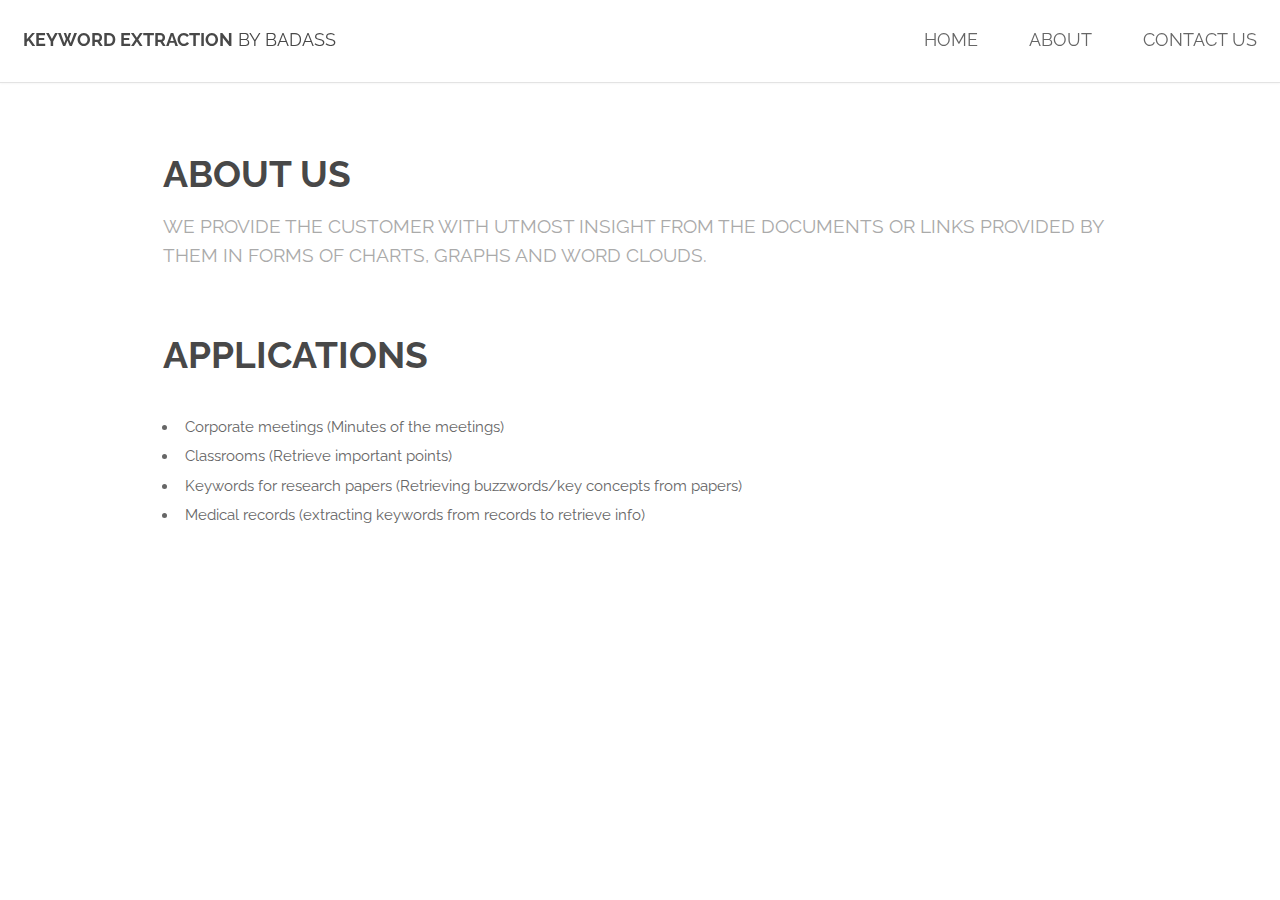
==== commit d9f087d9: "minor changes" ====
--- a/about.html
+++ b/about.html
@@ -32,15 +32,20 @@
 				<div class="container">
 
 					<header class="major special">
-						<h2>About</h2>
-						<p>Lorem ipsum dolor sit amet nullam id egestas urna aliquam</p>
+						<h2>About Us</h2>
+						<p>We provide the customer with utmost insight from the documents or links provided by them in forms of charts, graphs and word clouds.</p>
 					</header>
 
 					<!--<a href="#" class="image fit"><img src="images/pic01.jpg" alt="" /></a>-->
-					<p>Extracting keywords from any source and visualizing it.</p>
-					<p>Amet nibh adipiscing adipiscing. Commodo ante vis placerat interdum massa massa primis. Tempus condimentum tempus non ac varius cubilia adipiscing placerat lorem turpis at. Aliquet lorem porttitor interdum. Amet lacus. Aliquam lobortis faucibus blandit ac phasellus. In amet magna non interdum volutpat porttitor metus a ante ac neque. Nisi turpis. Commodo col. Interdum adipiscing mollis ut aliquam id ante adipiscing commodo integer arcu amet Ac interdum ac non praesent. Cubilia lacinia interdum massa faucibus blandit nullam. Accumsan phasellus nunc integer. Accumsan euismod nunc adipiscing lacinia erat ut sit. Arcu amet. Id massa aliquet arcu accumsan lorem amet accumsan commodo odio cubilia ac eu interdum placerat placerat arcu commodo lobortis adipiscing semper ornare pellentesque.</p>
-					<p>Amet nibh adipiscing adipiscing. Commodo ante vis placerat interdum massa massa primis. Tempus condimentum tempus non ac varius cubilia adipiscing placerat lorem turpis at. Aliquet lorem porttitor interdum. Amet lacus. Aliquam lobortis faucibus blandit ac phasellus. In amet magna non interdum volutpat porttitor metus a ante ac neque. Nisi turpis. Commodo col. Interdum adipiscing mollis ut aliquam id ante adipiscing commodo integer arcu amet blandit adipiscing arcu ante.</p>
-
+					<header class="major special">
+						<h2>Applications</h2>
+						<ul>
+							<li>Corporate meetings (Minutes of the meetings)</li>
+							<li>Classrooms (Retrieve important points)</li>
+							<li>Keywords for research papers (Retrieving buzzwords/key concepts from papers)</li>
+							<li>Medical records (extracting keywords from records to retrieve info)</li>
+						</ul>
+					</header>
 				</div>
 			</section>
 
